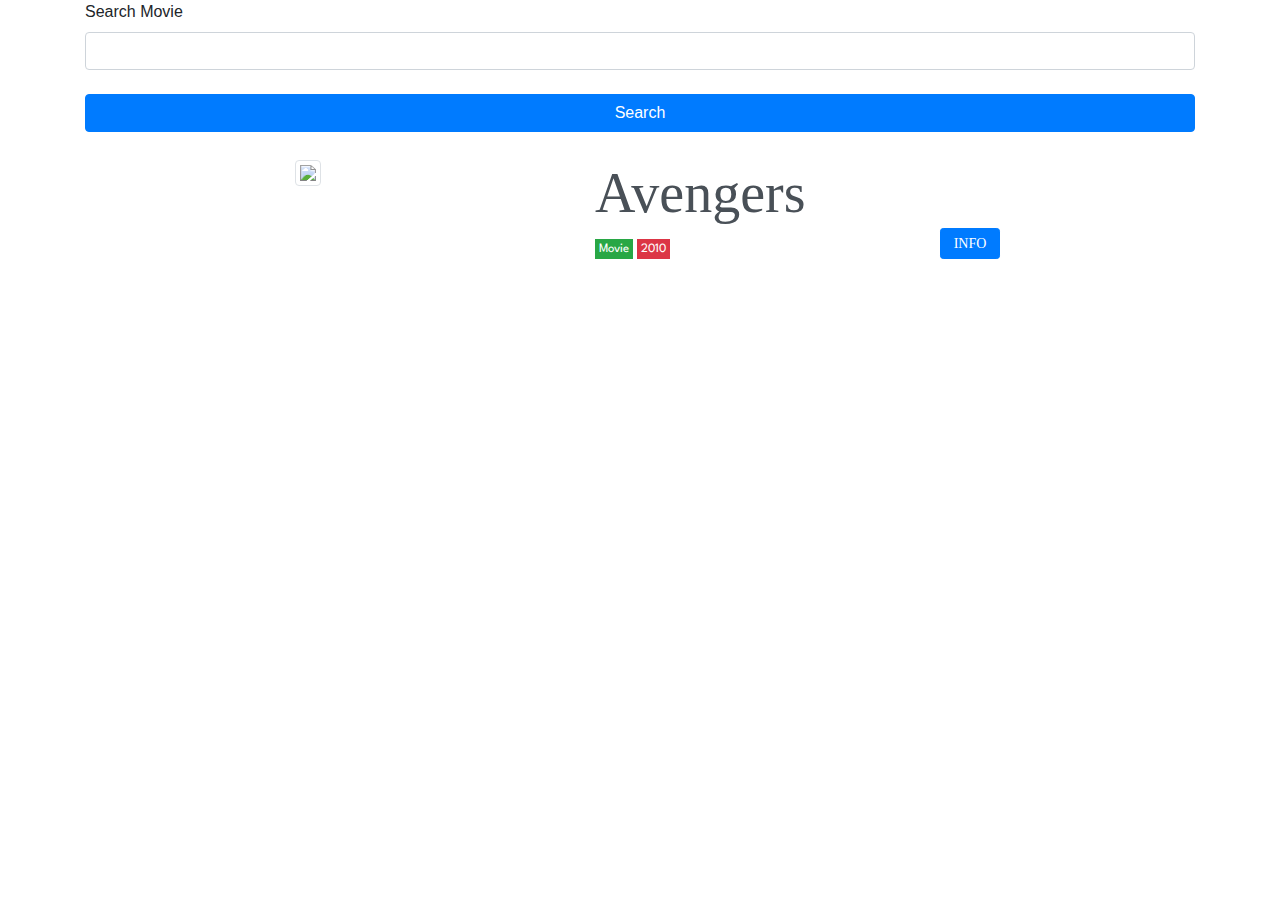
==== index.html @ 12f571fa "Add Api req" ====
<!DOCTYPE html>
<html lang="en">
    <head>
        <meta charset="utf-8">
        <meta name="viewport" content="width=device-width, initial-scale=1, shrink-to-fit=no">
        <!-- Bootstrap CSS -->
        <link rel="stylesheet" href="https://stackpath.bootstrapcdn.com/bootstrap/4.4.1/css/bootstrap.min.css" integrity="sha384-Vkoo8x4CGsO3+Hhxv8T/Q5PaXtkKtu6ug5TOeNV6gBiFeWPGFN9MuhOf23Q9Ifjh" crossorigin="anonymous">
        <link type="text/css" rel="stylesheet" href="style.css">
        <link href="https://fonts.googleapis.com/css?family=Permanent+Marker|Spartan&display=swap" rel="stylesheet">
    </head>
    <body>
        <header></header>
        <main class="container">
            <div class="row">
                <div class="col-12">
                    <form id="form1" class="form-group">
                        <label for="movie-name">Search Movie</label>
                        <input id="movie-name" class="form-control">
                        <br>
                        <button class="btn btn-primary btn-block" id="btn1">Search</button>
                    </form>
                </div>
            </div>
            <div class="row">
                <div class="col-8 offset-2">
                    <div class="list-group list-group-flush" id="movie-results">
                        <a href="#" class="list-group-item list-group-item-action">
                            <div class="row">
                                <div class="col-3">
                                    <img class="img-fluid img-thumbnail" id="movie-img" src="https://m.media-amazon.com/images/M/MV5BNDYxNjQyMjAtNTdiOS00NGYwLWFmNTAtNThmYjU5ZGI2YTI1XkEyXkFqcGdeQXVyMTMxODk2OTU@._V1_SX300.jpg"/>
                                </div>
                                <div class="col-6 offset-2">
                                    <h1 class="display-4">Avengers</h1>
                                    <small class="p-1 bg-success text-white">Movie</small>
                                    <small class=" p-1 text-white bg-danger">2010</small>
                                    <br>
                                </div>
                                <div class="col-1 d-flex flex-column-reverse p-0">
                                    <button class="btn btn-sm btn-primary">INFO</button>
                                </div>
                            </div>
                        </a>
                    </div>
                </div>
            </div>
        </main>
        <footer></footer>
    </body>
    <script type="text/javascript" src="index.js"></script>
</html>
---- style.css ----
#movie-results small{
font-family: 'Spartan', sans-serif;;
}

#movie-results button{
    font-family: 'Times New Roman', Times, serif;
}

#movie-results{
    font-family: 'Permanent Marker', cursive;
}
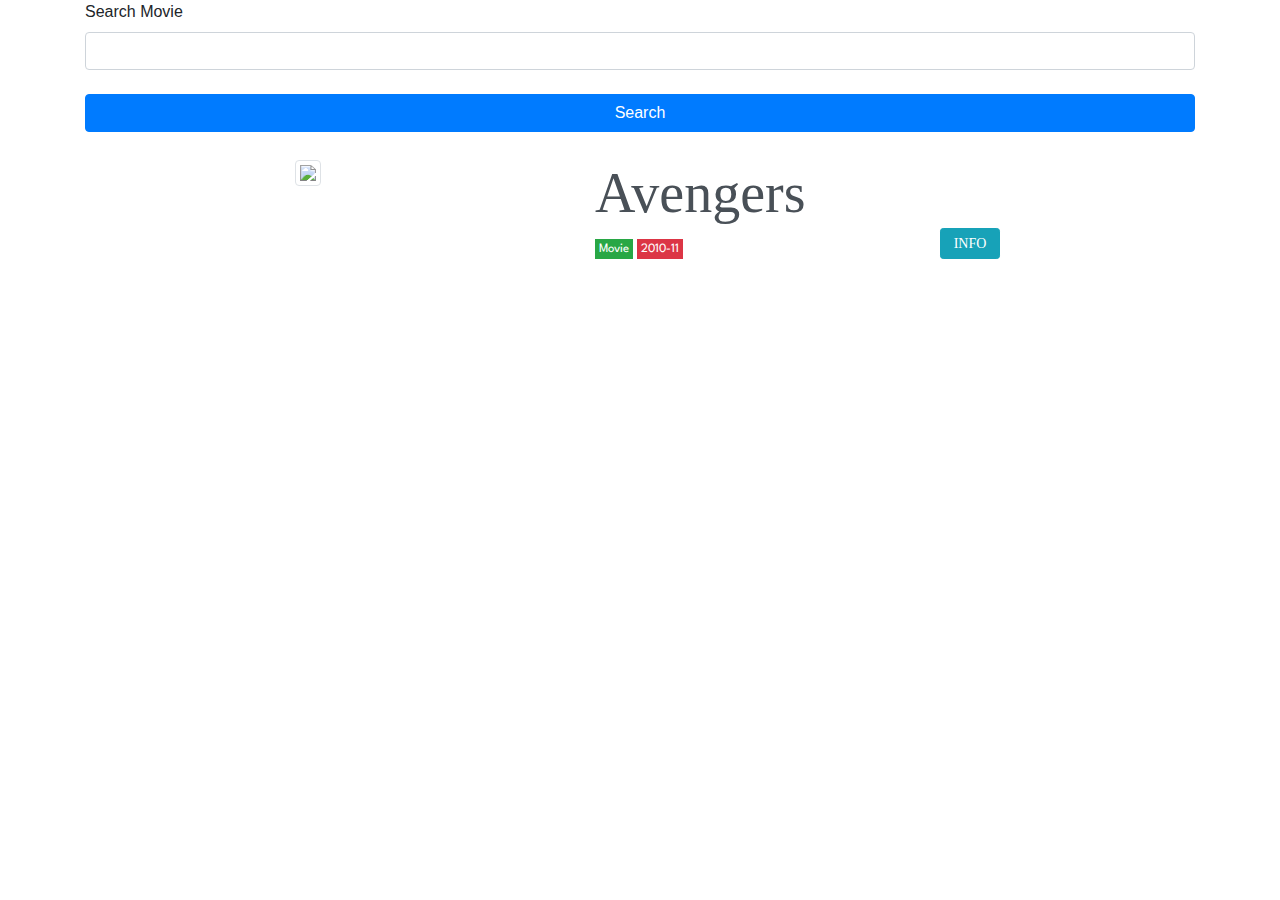
==== commit bfdd95bc: "Add single search result" ====
--- a/index.html
+++ b/index.html
@@ -32,11 +32,10 @@
                                 <div class="col-6 offset-2">
                                     <h1 class="display-4">Avengers</h1>
                                     <small class="p-1 bg-success text-white">Movie</small>
-                                    <small class=" p-1 text-white bg-danger">2010</small>
-                                    <br>
+                                    <small class=" p-1 text-white bg-danger">2010-11</small>
                                 </div>
                                 <div class="col-1 d-flex flex-column-reverse p-0">
-                                    <button class="btn btn-sm btn-primary">INFO</button>
+                                    <button class="btn btn-sm btn-info">INFO</button>
                                 </div>
                             </div>
                         </a>
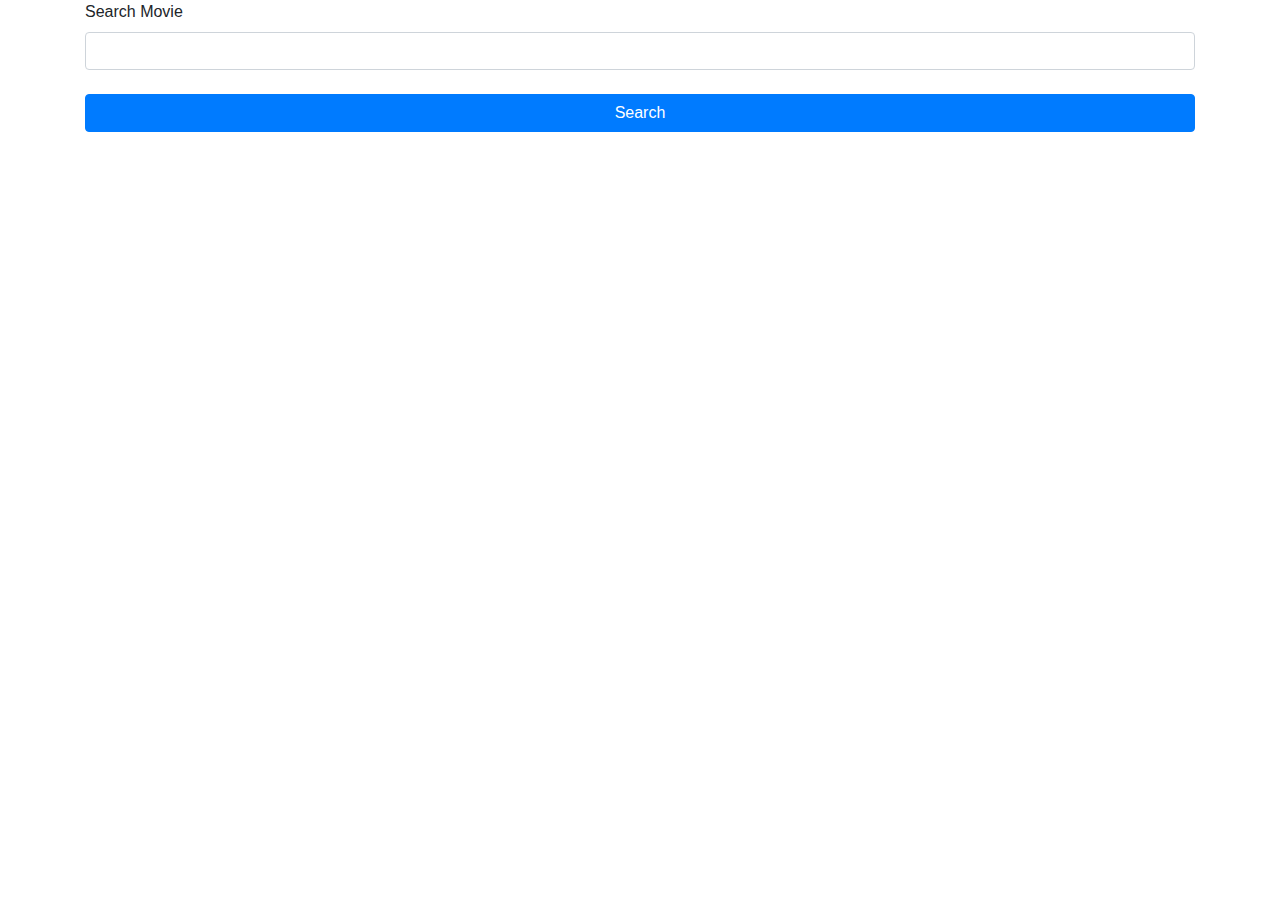
==== commit 040bcc37: "Complete search functionality" ====
--- a/index.html
+++ b/index.html
@@ -22,23 +22,25 @@
                 </div>
             </div>
             <div class="row">
-                <div class="col-8 offset-2">
+                <div class=" col-12 col-lg-8 offset-lg-2">
                     <div class="list-group list-group-flush" id="movie-results">
-                        <a href="#" class="list-group-item list-group-item-action">
+                        <!--<a href="#" class="list-group-item list-group-item-action">
                             <div class="row">
                                 <div class="col-3">
                                     <img class="img-fluid img-thumbnail" id="movie-img" src="https://m.media-amazon.com/images/M/MV5BNDYxNjQyMjAtNTdiOS00NGYwLWFmNTAtNThmYjU5ZGI2YTI1XkEyXkFqcGdeQXVyMTMxODk2OTU@._V1_SX300.jpg"/>
                                 </div>
-                                <div class="col-6 offset-2">
-                                    <h1 class="display-4">Avengers</h1>
-                                    <small class="p-1 bg-success text-white">Movie</small>
-                                    <small class=" p-1 text-white bg-danger">2010-11</small>
-                                </div>
-                                <div class="col-1 d-flex flex-column-reverse p-0">
-                                    <button class="btn btn-sm btn-info">INFO</button>
+                                <div class="col-8 offset-1 d-flex justify-content-between">
+                                    <div>
+                                        <h1 class="display-4">Avengers</h1>
+                                        <small class="p-1 bg-success text-white">Movie</small>
+                                        <small class=" p-1 text-white bg-danger">2010-11</small>
+                                    </div>
+                                    <div class="align-self-end">
+                                        <button class="btn btn-sm btn-info">INFO</button>
+                                    </div>                                    
                                 </div>
                             </div>
-                        </a>
+                        </a>-->
                     </div>
                 </div>
             </div>
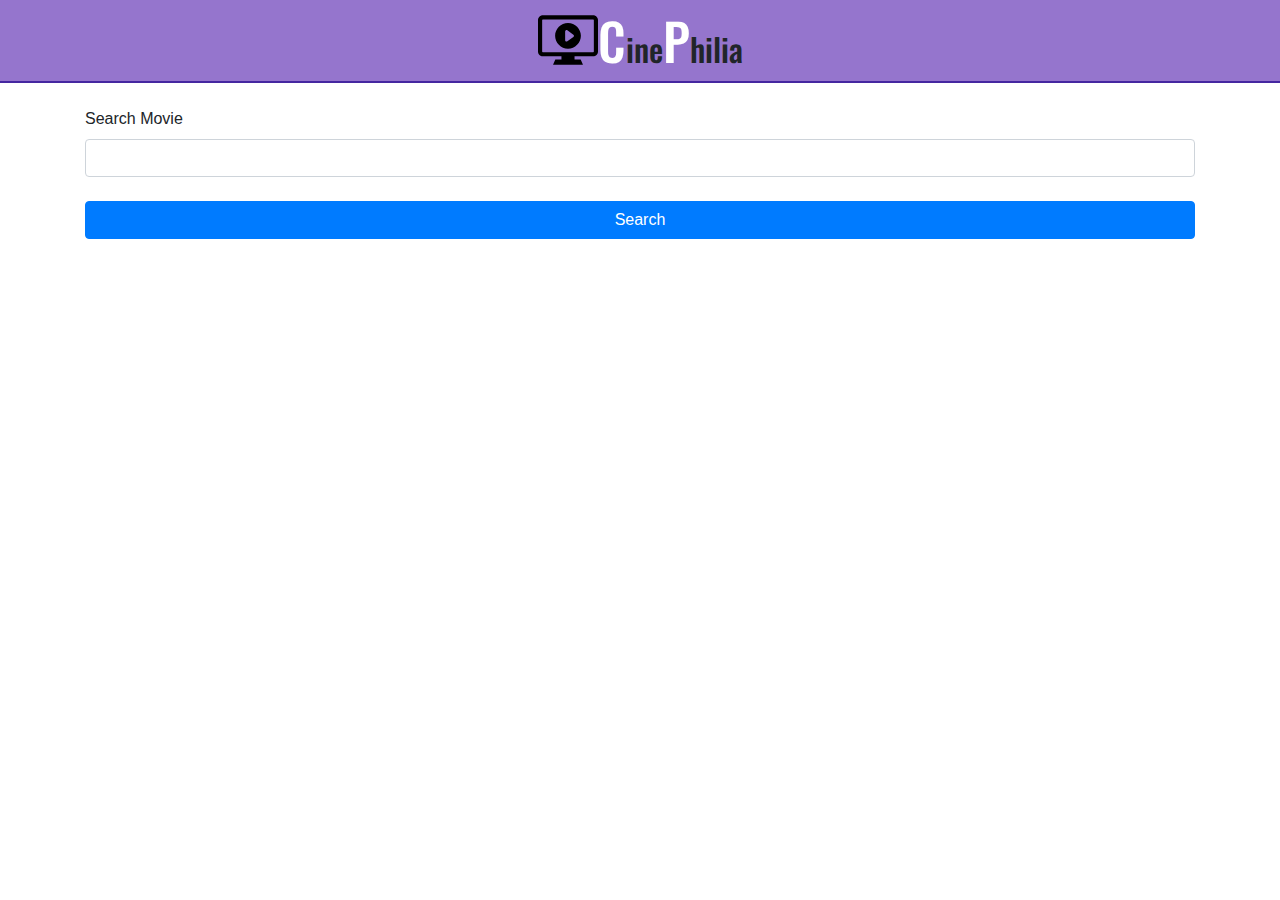
==== commit f580795f: "Add Header" ====
--- a/index.html
+++ b/index.html
@@ -7,10 +7,20 @@
         <link rel="stylesheet" href="https://stackpath.bootstrapcdn.com/bootstrap/4.4.1/css/bootstrap.min.css" integrity="sha384-Vkoo8x4CGsO3+Hhxv8T/Q5PaXtkKtu6ug5TOeNV6gBiFeWPGFN9MuhOf23Q9Ifjh" crossorigin="anonymous">
         <link type="text/css" rel="stylesheet" href="style.css">
         <link href="https://fonts.googleapis.com/css?family=Permanent+Marker|Spartan&display=swap" rel="stylesheet">
+        <link href="https://fonts.googleapis.com/css?family=Oswald&display=swap" rel="stylesheet">
     </head>
     <body>
-        <header></header>
-        <main class="container">
+        <header class="flex-nav">
+            <div>
+                <div class="logo-img">
+                    <img src="resources/play.svg" class="img-fluid" alt="logo"/>
+                </div>                
+            </div>
+            <div class="site-title">
+                <p class="h2"><span class="big-logo-text">C</span>ine<span class="big-logo-text">P</span>hilia</p>
+            </div>
+        </header>
+        <main class="container mt-4">
             <div class="row">
                 <div class="col-12">
                     <form id="form1" class="form-group">
--- a/style.css
+++ b/style.css
@@ -8,4 +8,37 @@
 
 #movie-results{
     font-family: 'Permanent Marker', cursive;
+}
+
+.flex-nav{
+    display: flex;
+    justify-content: center;
+}
+
+.logo-img{
+    width:60px;
+}
+
+.logo-img img{
+    max-width: 100%;
+}
+
+.site-title{
+    align-self: flex-end;
+}
+
+.site-title p{
+    margin:0;
+}
+
+header{
+    padding:10px 0;
+    background-color: #9575CD;
+    border-bottom: 2px solid #4527A0;
+    font-family: 'Oswald', sans-serif;;
+}
+
+.big-logo-text{
+    font-size: 51px;
+    color:white;
 }